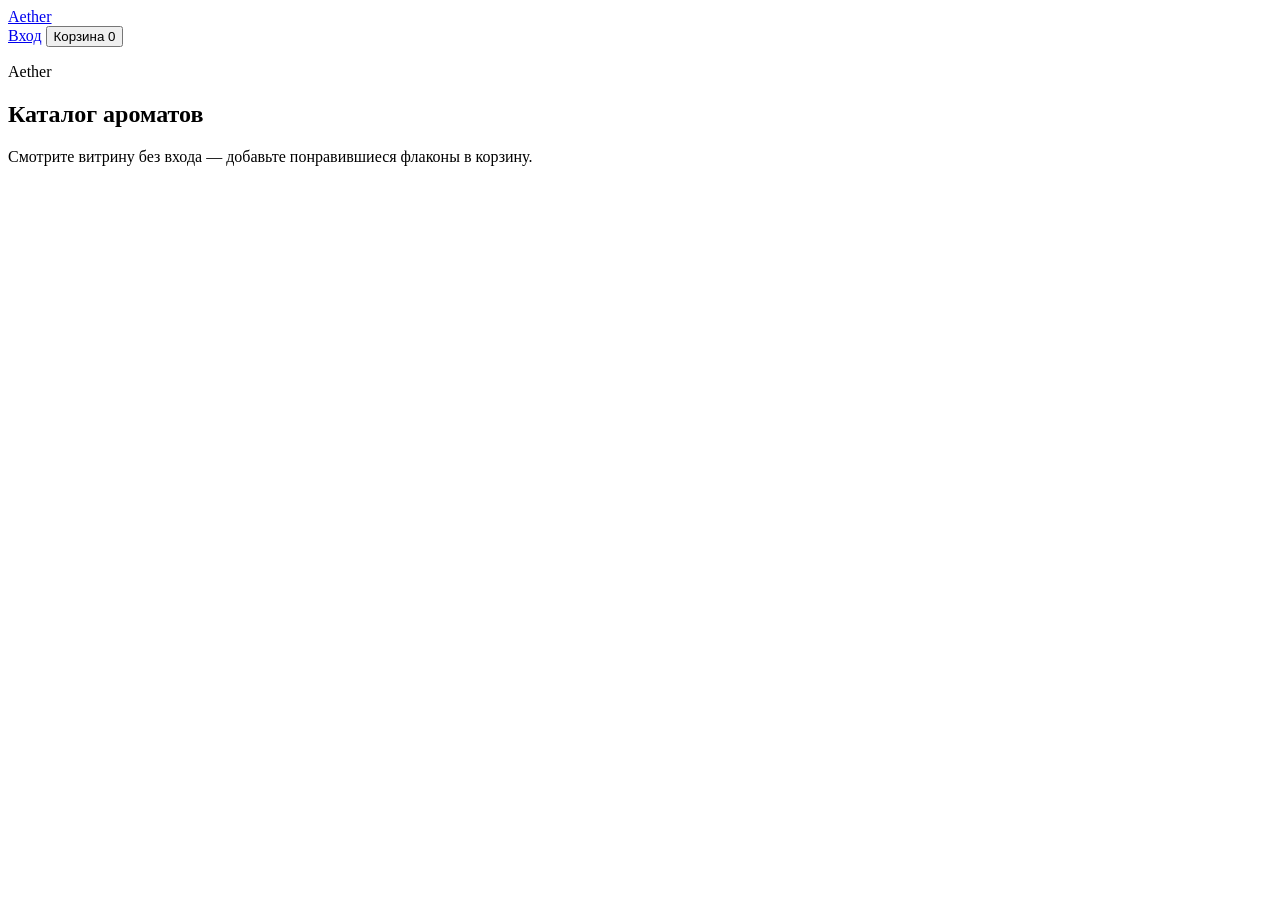
==== src/main/resources/static/catalog.html @ 5453bc4e "Add anonymous product catalog and cart (X-Cart-Id). Co-authored-by: Cursor <cursoragent@cursor.com>" ====
<!DOCTYPE html>
<html lang="ru">
<head>
    <meta charset="UTF-8">
    <meta name="viewport" content="width=device-width, initial-scale=1.0">
    <title>Aether — каталог</title>
    <link rel="preconnect" href="https://fonts.googleapis.com">
    <link rel="preconnect" href="https://fonts.gstatic.com" crossorigin>
    <link href="https://fonts.googleapis.com/css2?family=Cormorant+Garamond:wght@500;600&family=Outfit:wght@300;400;500&display=swap" rel="stylesheet">
    <link rel="stylesheet" href="/css/auth.css">
    <link rel="stylesheet" href="/css/catalog.css">
</head>
<body class="catalog-page">
<header class="topbar">
    <a class="brand-link" href="/catalog.html">Aether</a>
    <nav class="topnav">
        <a href="/">Вход</a>
        <button type="button" class="cart-toggle" id="cart-toggle" aria-expanded="false" aria-controls="cart-panel">
            Корзина <span class="cart-badge" id="cart-badge">0</span>
        </button>
    </nav>
</header>

<main class="catalog-main">
    <section class="catalog-hero" aria-labelledby="catalog-brand">
        <p class="brand" id="catalog-brand">Aether</p>
        <h1 class="headline">Каталог ароматов</h1>
        <p class="lede">Смотрите витрину без входа — добавьте понравившиеся флаконы в корзину.</p>
    </section>

    <p class="error catalog-error" id="error" role="alert" hidden></p>
    <section class="product-grid" id="product-grid" aria-live="polite"></section>
</main>

<aside class="cart-panel" id="cart-panel" aria-label="Корзина" hidden>
    <div class="cart-panel-inner">
        <header class="cart-header">
            <h2>Корзина</h2>
            <button type="button" class="btn btn-ghost" id="cart-close">Закрыть</button>
        </header>
        <ul class="cart-list" id="cart-list"></ul>
        <p class="cart-empty" id="cart-empty">Корзина пуста</p>
        <footer class="cart-footer" id="cart-footer" hidden>
            <p class="cart-total">Итого: <strong id="cart-total">0 ₽</strong></p>
        </footer>
    </div>
</aside>

<script src="/js/catalog.js" defer></script>
</body>
</html>
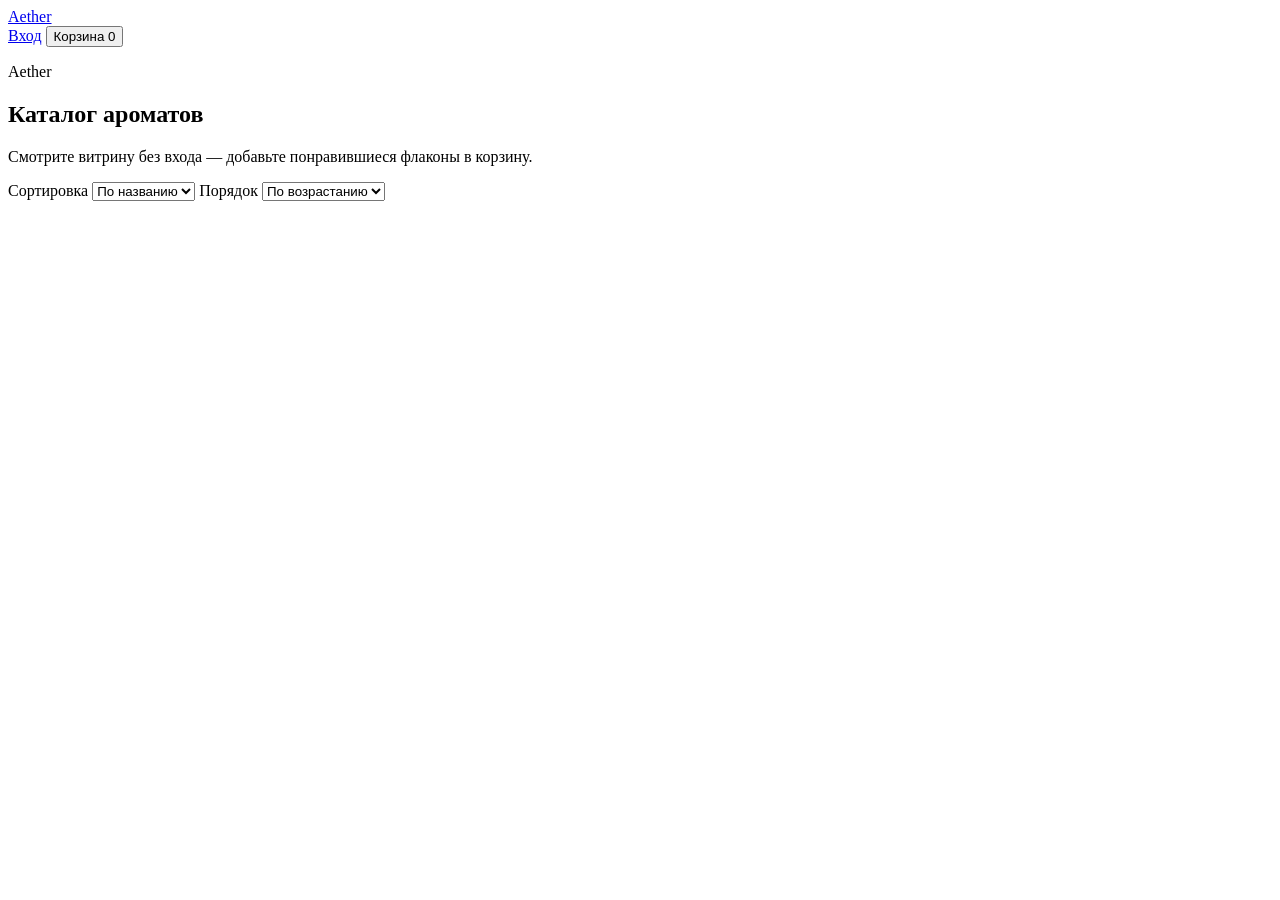
==== commit 87f81e3a: "Add catalog sorting, quantity, and authenticated profile. Sort by price/name/brand, qty on cards, fa" ====
--- a/src/main/resources/static/catalog.html
+++ b/src/main/resources/static/catalog.html
@@ -14,7 +14,11 @@
 <header class="topbar">
     <a class="brand-link" href="/catalog.html">Aether</a>
     <nav class="topnav">
-        <a href="/">Вход</a>
+        <a href="/" id="auth-link">Вход</a>
+        <button type="button" class="profile-toggle" id="profile-toggle" hidden aria-expanded="false" aria-controls="profile-panel">
+            <img class="profile-avatar" id="nav-avatar" src="/images/avatar-default.svg" alt="">
+            <span id="nav-login">Профиль</span>
+        </button>
         <button type="button" class="cart-toggle" id="cart-toggle" aria-expanded="false" aria-controls="cart-panel">
             Корзина <span class="cart-badge" id="cart-badge">0</span>
         </button>
@@ -27,6 +31,24 @@
         <h1 class="headline">Каталог ароматов</h1>
         <p class="lede">Смотрите витрину без входа — добавьте понравившиеся флаконы в корзину.</p>
     </section>
+
+    <div class="catalog-toolbar">
+        <label class="sort-field">
+            <span>Сортировка</span>
+            <select id="sort-field" aria-label="Поле сортировки">
+                <option value="name">По названию</option>
+                <option value="price">По цене</option>
+                <option value="brand">По бренду</option>
+            </select>
+        </label>
+        <label class="sort-field">
+            <span>Порядок</span>
+            <select id="sort-dir" aria-label="Порядок сортировки">
+                <option value="asc">По возрастанию</option>
+                <option value="desc">По убыванию</option>
+            </select>
+        </label>
+    </div>
 
     <p class="error catalog-error" id="error" role="alert" hidden></p>
     <section class="product-grid" id="product-grid" aria-live="polite"></section>
@@ -42,7 +64,36 @@
         <p class="cart-empty" id="cart-empty">Корзина пуста</p>
         <footer class="cart-footer" id="cart-footer" hidden>
             <p class="cart-total">Итого: <strong id="cart-total">0 ₽</strong></p>
+            <button type="button" class="btn btn-primary checkout-btn" id="checkout-btn" hidden>Оформить заказ</button>
+            <p class="cart-hint" id="checkout-hint">Войдите, чтобы оформить заказ и сохранить историю покупок.</p>
         </footer>
+    </div>
+</aside>
+
+<aside class="profile-panel" id="profile-panel" aria-label="Профиль" hidden>
+    <div class="profile-panel-inner">
+        <header class="profile-header">
+            <h2>Профиль</h2>
+            <button type="button" class="btn btn-ghost" id="profile-close">Закрыть</button>
+        </header>
+        <div class="profile-card">
+            <img class="profile-avatar-lg" id="profile-avatar" src="/images/avatar-default.svg" alt="">
+            <div>
+                <p class="profile-login" id="profile-login"></p>
+                <p class="profile-meta" id="profile-meta"></p>
+            </div>
+        </div>
+        <section class="profile-section" aria-labelledby="favorites-title">
+            <h3 id="favorites-title">Избранное</h3>
+            <ul class="profile-list" id="favorites-list"></ul>
+            <p class="profile-empty" id="favorites-empty">Пока пусто — отметьте ароматы сердечком в каталоге.</p>
+        </section>
+        <section class="profile-section" aria-labelledby="orders-title">
+            <h3 id="orders-title">История покупок</h3>
+            <ul class="profile-list" id="orders-list"></ul>
+            <p class="profile-empty" id="orders-empty">Заказов ещё нет.</p>
+        </section>
+        <button type="button" class="btn btn-ghost logout-btn" id="logout-btn">Выйти из аккаунта</button>
     </div>
 </aside>
 
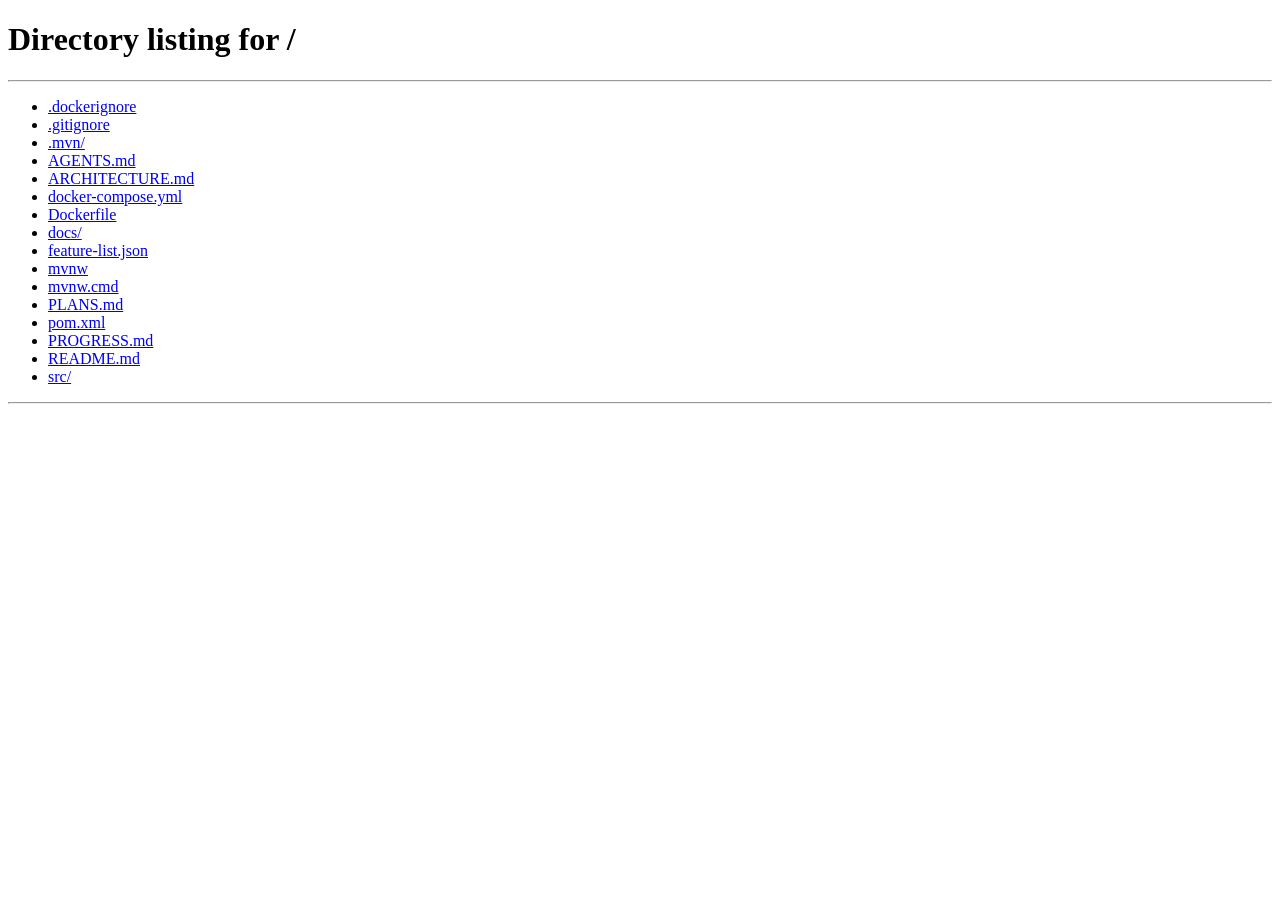
==== commit 27304696: "Make catalog the home page with in-page login. EOF  Co-authored-by: Cursor <cursoragent@cursor.com>" ====
--- a/src/main/resources/static/catalog.html
+++ b/src/main/resources/static/catalog.html
@@ -2,101 +2,12 @@
 <html lang="ru">
 <head>
     <meta charset="UTF-8">
-    <meta name="viewport" content="width=device-width, initial-scale=1.0">
+    <meta http-equiv="refresh" content="0; url=/">
     <title>Aether — каталог</title>
-    <link rel="preconnect" href="https://fonts.googleapis.com">
-    <link rel="preconnect" href="https://fonts.gstatic.com" crossorigin>
-    <link href="https://fonts.googleapis.com/css2?family=Cormorant+Garamond:wght@500;600&family=Outfit:wght@300;400;500&display=swap" rel="stylesheet">
-    <link rel="stylesheet" href="/css/auth.css">
-    <link rel="stylesheet" href="/css/catalog.css">
+    <link rel="canonical" href="/">
+    <script>location.replace("/");</script>
 </head>
-<body class="catalog-page">
-<header class="topbar">
-    <a class="brand-link" href="/catalog.html">Aether</a>
-    <nav class="topnav">
-        <a href="/" id="auth-link">Вход</a>
-        <button type="button" class="profile-toggle" id="profile-toggle" hidden aria-expanded="false" aria-controls="profile-panel">
-            <img class="profile-avatar" id="nav-avatar" src="/images/avatar-default.svg" alt="">
-            <span id="nav-login">Профиль</span>
-        </button>
-        <button type="button" class="cart-toggle" id="cart-toggle" aria-expanded="false" aria-controls="cart-panel">
-            Корзина <span class="cart-badge" id="cart-badge">0</span>
-        </button>
-    </nav>
-</header>
-
-<main class="catalog-main">
-    <section class="catalog-hero" aria-labelledby="catalog-brand">
-        <p class="brand" id="catalog-brand">Aether</p>
-        <h1 class="headline">Каталог ароматов</h1>
-        <p class="lede">Смотрите витрину без входа — добавьте понравившиеся флаконы в корзину.</p>
-    </section>
-
-    <div class="catalog-toolbar">
-        <label class="sort-field">
-            <span>Сортировка</span>
-            <select id="sort-field" aria-label="Поле сортировки">
-                <option value="name">По названию</option>
-                <option value="price">По цене</option>
-                <option value="brand">По бренду</option>
-            </select>
-        </label>
-        <label class="sort-field">
-            <span>Порядок</span>
-            <select id="sort-dir" aria-label="Порядок сортировки">
-                <option value="asc">По возрастанию</option>
-                <option value="desc">По убыванию</option>
-            </select>
-        </label>
-    </div>
-
-    <p class="error catalog-error" id="error" role="alert" hidden></p>
-    <section class="product-grid" id="product-grid" aria-live="polite"></section>
-</main>
-
-<aside class="cart-panel" id="cart-panel" aria-label="Корзина" hidden>
-    <div class="cart-panel-inner">
-        <header class="cart-header">
-            <h2>Корзина</h2>
-            <button type="button" class="btn btn-ghost" id="cart-close">Закрыть</button>
-        </header>
-        <ul class="cart-list" id="cart-list"></ul>
-        <p class="cart-empty" id="cart-empty">Корзина пуста</p>
-        <footer class="cart-footer" id="cart-footer" hidden>
-            <p class="cart-total">Итого: <strong id="cart-total">0 ₽</strong></p>
-            <button type="button" class="btn btn-primary checkout-btn" id="checkout-btn" hidden>Оформить заказ</button>
-            <p class="cart-hint" id="checkout-hint">Войдите, чтобы оформить заказ и сохранить историю покупок.</p>
-        </footer>
-    </div>
-</aside>
-
-<aside class="profile-panel" id="profile-panel" aria-label="Профиль" hidden>
-    <div class="profile-panel-inner">
-        <header class="profile-header">
-            <h2>Профиль</h2>
-            <button type="button" class="btn btn-ghost" id="profile-close">Закрыть</button>
-        </header>
-        <div class="profile-card">
-            <img class="profile-avatar-lg" id="profile-avatar" src="/images/avatar-default.svg" alt="">
-            <div>
-                <p class="profile-login" id="profile-login"></p>
-                <p class="profile-meta" id="profile-meta"></p>
-            </div>
-        </div>
-        <section class="profile-section" aria-labelledby="favorites-title">
-            <h3 id="favorites-title">Избранное</h3>
-            <ul class="profile-list" id="favorites-list"></ul>
-            <p class="profile-empty" id="favorites-empty">Пока пусто — отметьте ароматы сердечком в каталоге.</p>
-        </section>
-        <section class="profile-section" aria-labelledby="orders-title">
-            <h3 id="orders-title">История покупок</h3>
-            <ul class="profile-list" id="orders-list"></ul>
-            <p class="profile-empty" id="orders-empty">Заказов ещё нет.</p>
-        </section>
-        <button type="button" class="btn btn-ghost logout-btn" id="logout-btn">Выйти из аккаунта</button>
-    </div>
-</aside>
-
-<script src="/js/catalog.js" defer></script>
+<body>
+<p><a href="/">Перейти в каталог</a></p>
 </body>
 </html>
